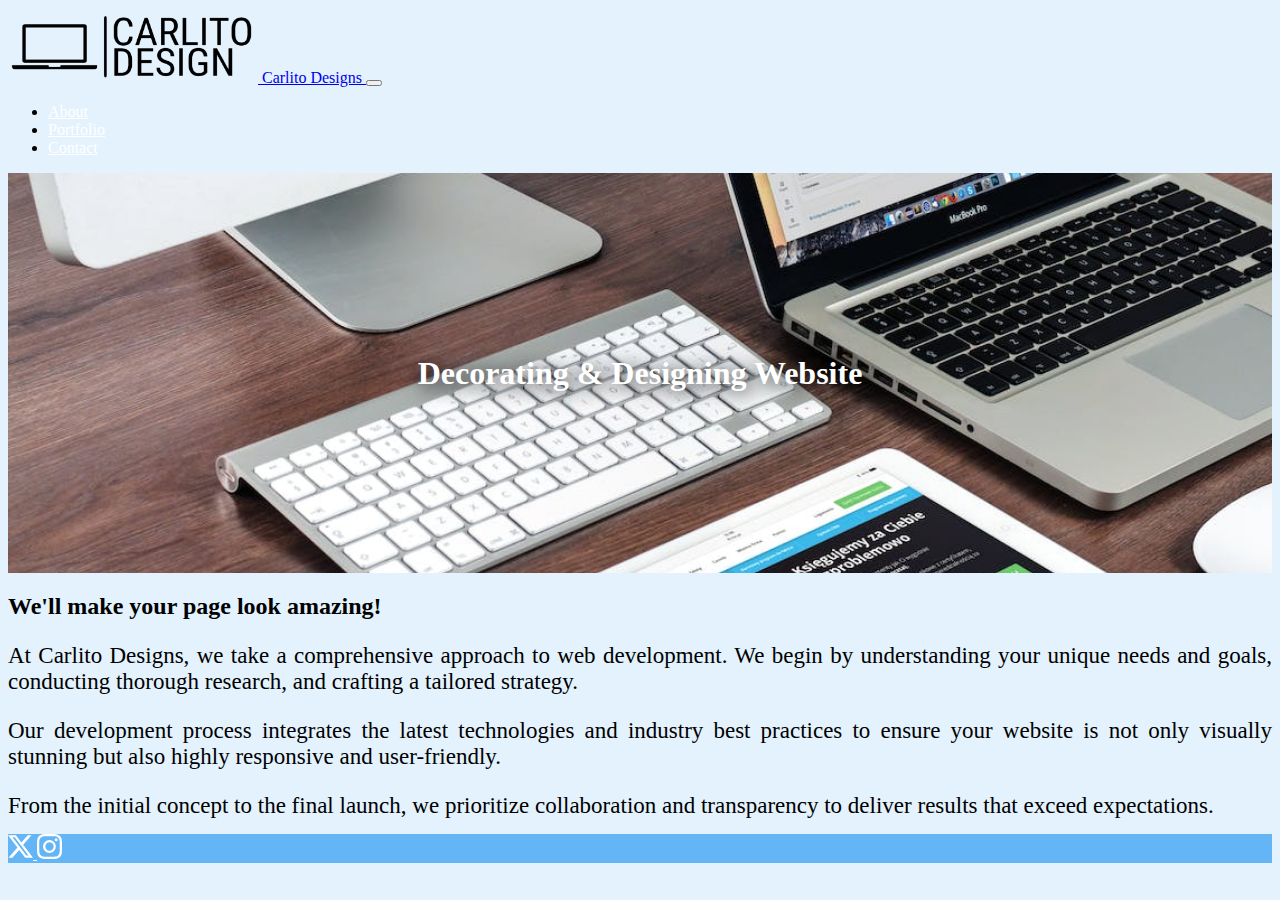
==== index.html @ 53f13bc3 "sec edt" ====
<!DOCTYPE html>
<html lang="en">

<head>
    <!-- Required meta tags -->
    <meta charset="utf-8">
    <meta name="viewport" content="width=device-width, initial-scale=1">
    <!-- Bootstrap CSS -->
    <link href="https://cdn.jsdelivr.net/npm/bootstrap@5.3.2/dist/css/bootstrap.min.css" rel="stylesheet" integrity="sha384-T3c6CoIi6uLrA9TneNEoa7RxnatzjcDSCmG1MXxSR1GAsXEV/Dwwykc2MPK8M2HN" crossorigin="anonymous">
    <link href="https://cdn.jsdelivr.net/npm/bootstrap@5.0.1/dist/css/bootstrap.min.css" rel="stylesheet" integrity="sha384-+0n0xVW2eSR5OomGNYDnhzAbDsOXxcvSN1TPprVMTNDbiYZCxYbOOl7+AMvyTG2x" crossorigin="anonymous">
    <link href="custom-starter.css" rel="stylesheet">
    <style>
        .header-section {
            background-size: cover;
            background-position: center;
            height: 400px; /* Adjust the height as needed */
            color: white; /* Text color on top of the background image */
            text-align: center;
            display: flex;
            flex-direction: column;
            justify-content: center;
        }
    </style>
    <title>Portfolio | Carlito Designs</title>
</head>

<body>
    <div class="container">
        <nav class="navbar navbar-expand-lg navbar-light">
            <div class="container">
                <a class="navbar-brand" href="index-starter.html">
                    <img src="IMG_20231125_143130.png" width="250" height="75" alt="logo for Carlito Designs">
                    <span class="d-none">Carlito Designs</span>
                </a>
                <button class="navbar-toggler" type="button" data-bs-toggle="collapse" data-bs-target="#navbarNav"
                    aria-controls="navbarNav" aria-expanded="false" aria-label="Toggle Navigation">
                    <span class="navbar-toggler-icon"></span>
                </button>
                <div class="collapse navbar-collapse" id="navbarNav">
                    <ul class="navbar-nav ms-auto text-center">
                        <li class="nav-item">
                            <a href="about.html" class="nav-link">About</a>
                        </li>
                        <li class="nav-item">
                            <a href="portfolio.html" class="nav-link">Portfolio</a>
                        </li>
                        <li class="nav-item">
                            <a href="contact.html" class="nav-link">Contact</a>
                        </li>
                    </ul>
                </div>
            </div>
        </nav>
    </div>
    <main>
        <header class="header-section" style="background-image: url(comHDwallpaper.jpeg);">
            <div class="color-overlay">
                <h1>
                    Decorating & Designing Website
                </h1>
            </div>
        </header>
        <div class="singleCol mx-auto my-5">
            <div class="container">
                <h2 class="text-center">
                    We'll make your page look amazing!
                </h2>
                <p class="lead">
                    At Carlito Designs, we take a comprehensive approach to web development.
                     We begin by understanding your unique needs and goals, conducting thorough research, 
                     and crafting a tailored strategy.
                </p>
                <p>Our development process integrates the latest technologies and industry best practices
                     to ensure your website is not only visually 
                    stunning but also highly responsive and user-friendly.
                </p>
                <p>From the initial concept to the final launch, we prioritize collaboration and transparency
                     to deliver results that exceed expectations.</p>
            </div>
        </div>
    </main>
<footer class="py-5">
    <div class="d-flex flex-row justify-content-center">
        <a href="https://twitter.com"
            class="me-4">
            <svg xmlns="http://www.w3.org/2000/svg" width="25" height="25" fill="currentColor" class="bi bi-twitter-x" viewBox="0 0 16 16">
                <path d="M12.6.75h2.454l-5.36 6.142L16 15.25h-4.937l-3.867-5.07-4.425 5.07H.316l5.733-6.57L0 .75h5.063l3.495 4.633L12.601.75Zm-.86 13.028h1.36L4.323 2.145H2.865l8.875 11.633Z"/>
              </svg>
              

        </a>
        <a href="https://instagram.com">
            <svg xmlns="http://www.w3.org/2000/svg" width="25" height="25" fill="currentColor" class="bi bi-instagram" viewBox="0 0 16 16">
                <path d="M8 0C5.829 0 5.556.01 4.703.048 3.85.088 3.269.222 2.76.42a3.917 3.917 0 0 0-1.417.923A3.927 3.927 0 0 0 .42 2.76C.222 3.268.087 3.85.048 4.7.01 5.555 0 5.827 0 8.001c0 2.172.01 2.444.048 3.297.04.852.174 1.433.372 1.942.205.526.478.972.923 1.417.444.445.89.719 1.416.923.51.198 1.09.333 1.942.372C5.555 15.99 5.827 16 8 16s2.444-.01 3.298-.048c.851-.04 1.434-.174 1.943-.372a3.916 3.916 0 0 0 1.416-.923c.445-.445.718-.891.923-1.417.197-.509.332-1.09.372-1.942C15.99 10.445 16 10.173 16 8s-.01-2.445-.048-3.299c-.04-.851-.175-1.433-.372-1.941a3.926 3.926 0 0 0-.923-1.417A3.911 3.911 0 0 0 13.24.42c-.51-.198-1.092-.333-1.943-.372C10.443.01 10.172 0 7.998 0h.003zm-.717 1.442h.718c2.136 0 2.389.007 3.232.046.78.035 1.204.166 1.486.275.373.145.64.319.92.599.28.28.453.546.598.92.11.281.24.705.275 1.485.039.843.047 1.096.047 3.231s-.008 2.389-.047 3.232c-.035.78-.166 1.203-.275 1.485a2.47 2.47 0 0 1-.599.919c-.28.28-.546.453-.92.598-.28.11-.704.24-1.485.276-.843.038-1.096.047-3.232.047s-2.39-.009-3.233-.047c-.78-.036-1.203-.166-1.485-.276a2.478 2.478 0 0 1-.92-.598 2.48 2.48 0 0 1-.6-.92c-.109-.281-.24-.705-.275-1.485-.038-.843-.046-1.096-.046-3.233 0-2.136.008-2.388.046-3.231.036-.78.166-1.204.276-1.486.145-.373.319-.64.599-.92.28-.28.546-.453.92-.598.282-.11.705-.24 1.485-.276.738-.034 1.024-.044 2.515-.045v.002zm4.988 1.328a.96.96 0 1 0 0 1.92.96.96 0 0 0 0-1.92zm-4.27 1.122a4.109 4.109 0 1 0 0 8.217 4.109 4.109 0 0 0 0-8.217zm0 1.441a2.667 2.667 0 1 1 0 5.334 2.667 2.667 0 0 1 0-5.334z"/>
              </svg>

        </a>
</div>
</footer>
<script src="https://cdn.jsdelivr.net/npm/bootstrap@5.3.2/dist/js/bootstrap.bundle.min.js"
integrity="sha384-C6RzsynM9kWDrMNeT87bh95OGNyZPhcTNXj1NW7RuBCsyN/o0jlpcV8Qyq46cDfL" crossorigin="anonymous"></script>

</body>
</html>
---- custom-starter.css ----
body {
    background-color: #e3f2fd;
}
.header-section h1 {
    color: #fff; 
    position: relative;
    display: inline-block;
    text-shadow: 3px 3px 20px  #000; 
}
.navbar {
    background-color: transparent;
}

.navbar-light .navbar-toggler-icon {
    background-color:  #e3f2fd;
    
}

.navbar-nav .nav-link {
    color: #fff;
}

.navbar-nav .nav-link:hover {
    color: #bbdefb;
}

.main {
    color: #333;
}
.singleCol p {
    text-align: justify;
    margin-bottom: 15px; 
    font-size: 23px;
  }

  .singleCol img {
    margin: 0px 0px 0px 20px ; 
  }

footer {
    background-color: #64b5f6;
}

footer a {
    color: #fff;
}

footer a:hover {
    color: #bbdefb;
}

.navbar .container {
    width: 100%;
    padding-right: 0;
    padding-left: 0;
}

@media (max-width: 767.98px) {
    .color-overlay {
        min-height: 30vh;
    }
}
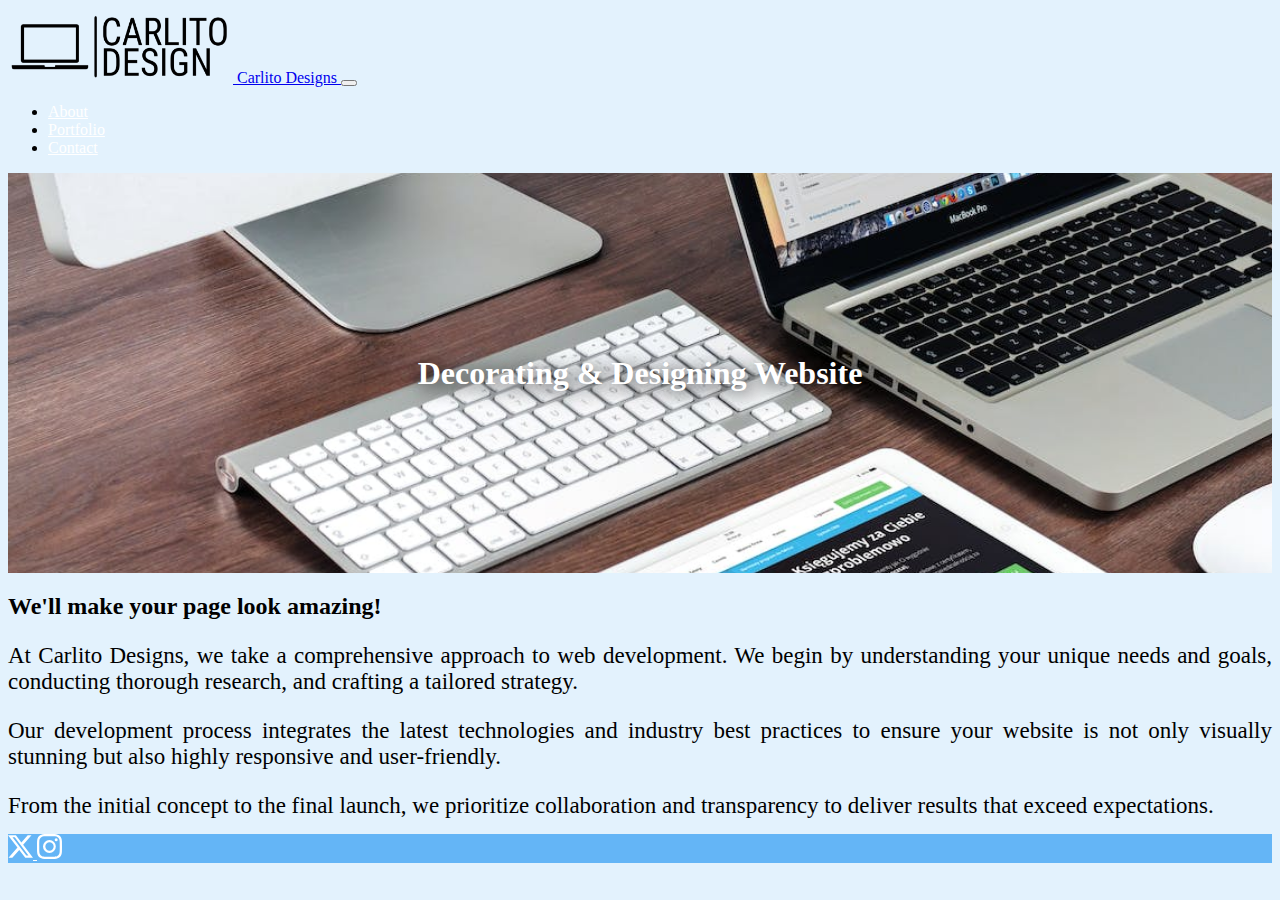
==== commit 525bfb03: "Update index.html" ====
--- a/index.html
+++ b/index.html
@@ -29,7 +29,7 @@
         <nav class="navbar navbar-expand-lg navbar-light">
             <div class="container">
                 <a class="navbar-brand" href="index-starter.html">
-                    <img src="IMG_20231125_143130.png" width="250" height="75" alt="logo for Carlito Designs">
+                    <img src="IMG_20231125_143130.png" width="225" height="75" alt="logo for Carlito Designs">
                     <span class="d-none">Carlito Designs</span>
                 </a>
                 <button class="navbar-toggler" type="button" data-bs-toggle="collapse" data-bs-target="#navbarNav"
@@ -101,4 +101,4 @@
 integrity="sha384-C6RzsynM9kWDrMNeT87bh95OGNyZPhcTNXj1NW7RuBCsyN/o0jlpcV8Qyq46cDfL" crossorigin="anonymous"></script>
 
 </body>
-</html>+</html>
